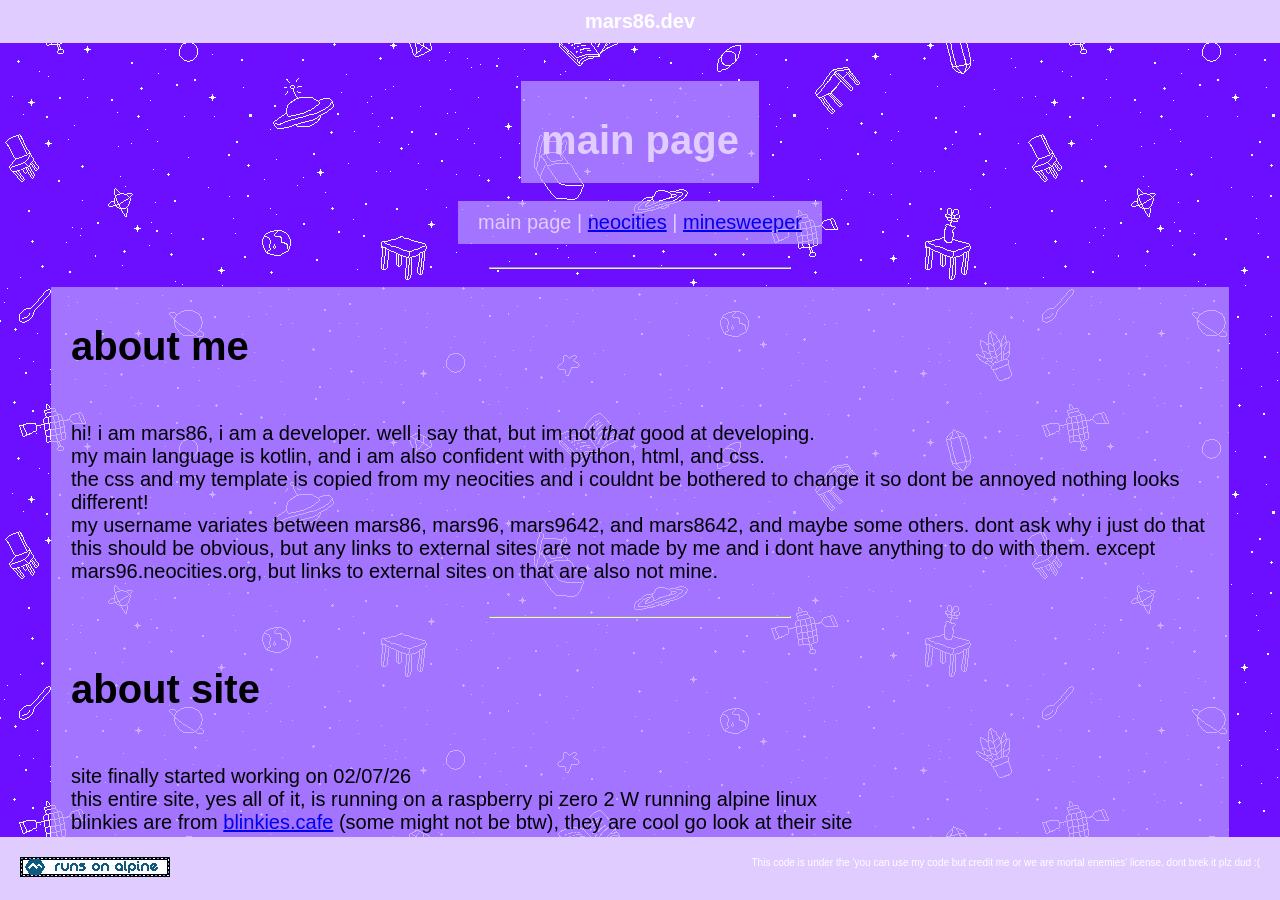
==== index.html @ 28e648d3 "added thingymabobs section" ====
<!DOCTYPE html>
<html lang="en-GB">
<head>
    <meta charset="UTF-8">
    <title>main page</title>
    <meta name="viewport" content="width=device-width, initial-scale=1.0">
    <link rel="stylesheet" href="/style.css">
    <link rel="icon" type="image/png" href="/favicon.png">
</head>
<body>
<header>
    <strong>mars86.dev</strong>
</header>

<main>
    <div id='title'>
        <h1>main page</h1>
    </div>

    <div id='links'>
        <a>main page</a><a> | </a><a href='https://mars96.neocities.org'>neocities</a><a> | </a><a href='https://mars86.dev/minesweeper'>minesweeper</a><br>
    </div>

    <br><hr>

    <div>
        <h1>about me</h1><br>
        <p>
            hi! i am mars86, i am a developer. well i say that, but im not <i>that</i> good at developing. <br>
            my main language is kotlin, and i am also confident with python, html, and css. <br>
            the css and my template is copied from my neocities and i couldnt be bothered to change it so dont be annoyed nothing looks different! <br>
            my username variates between mars86, mars96, mars9642, and mars8642, and maybe some others. dont ask why i just do that <br>
            this should be obvious, but any links to external sites are not made by me and i dont have anything to do with them. except mars96.neocities.org, but links to external sites on that are also not mine.
            <br>
        </p>
        <br><hr><br>
        <h1>about site</h1><br>
        <p>
            site finally started working on 02/07/26 <br>
            this entire site, yes all of it, is running on a raspberry pi zero 2 W running alpine linux <br>
            blinkies are from <a href="https://blinkies.cafe">blinkies.cafe</a> (some might not be btw), they are cool go look at their site <br>
            the <a href="https://github.com/mars9642/mywebsite">source code</a> is hosted on github if you want it, its just so i can easily update the site <br>
            this site was made on <a href="https://jetbrains.com/webstorm/">jetbrains webstorm IDE</a>, and any other backends or anything were made with their respective jetbrains ide. <a href="https://jetbrains.com">jetbrains</a> forever <br>
            you are the <span id="visitor-counter">(loading...)</span> visitor! (not unique, and if its still loading api is down, tell me this plz)
            <br>
        </p>
        <br><br>
    </div>

    <br><hr>

    <div>
        <h1>thingymabobs</h1><br>
        <p>
            <!--
            <div id='gfdkris'>
                <script type="text/javascript" src="https://fabstarotcorner.neocities.org/webring/onionring-variables.js"></script>
                <script type="text/javascript" src="https://fabstarotcorner.neocities.org/webring/onionring-widget.js"></script>
            </div>
            <script src="https://aviatorlaw.neocities.org/webring.js" data-char="PLACEHOLDER" data-theme="PLACEHOLDER"></script>
            -->

            <iframe width="314" height="321" scrolling="no" src="https://gify.pet/pet/pet.html?name=ƎNA&dob=1783861686&gender=m&element=Water&pet=https%3A%2F%2Fmars86.dev%2Fimages%2Fenagifypet.png&map=https%3A%2F%2Fmars86.dev%2Fimages%2Fenagifypetmap.png&background=1995.png&tablecolor=%23ff486e&textcolor=%23bb344f" frameborder="0"></iframe><br>
            i will add more here be patient
        </p>
        <br>
    </div>
</main>
<footer>
    <span style="float: right; font-size: 10px;">This code is under the 'you can use my code but credit me or we are mortal enemies' license. dont brek it plz dud :(</span>
    <span style="float: left;"><a href="https://alpinelinux.org"><img src="images/blinkies/alpinelinux.gif" alt="powered by alpine linux"></a></span>
</footer>
<script>
    const API_URL = "https://mars86.dev/counterapi";

    function ordinalSuffix(n) {
        const lastTwo = n % 100;
        const lastOne = n % 10;

        if (lastTwo >= 11 && lastTwo <= 13) {
            return n + "th";
        }
        if (lastOne === 1) return n + "st";
        if (lastOne === 2) return n + "nd";
        if (lastOne === 3) return n + "rd";
        return n + "th";
    }

    async function incrementCount() {
        const response = await fetch(API_URL + "/count", { method: "POST" });
        const data = await response.json();
        document.getElementById("visitor-counter").textContent = ordinalSuffix(data.count);
    }

    incrementCount();
</script>
</body>
</html>
---- style.css ----
html, body {
    margin: 0;
    padding: 0;
    height: 100%;
    font-size: 20px;
    background-color: #6c0eff;
    display: flex;
    flex-direction: column;
    box-sizing: border-box;
    font-family: sans-serif;
    overflow: hidden;
    background-image: url('/images/background.png');
    background-repeat: repeat;
    background-size: auto;
}

header {
    background: #e0ccff;
    color: white;
    padding: 10px 20px;
    position: sticky;
    top: 0;
    z-index: 1000;
    text-align: center;
}

main {
    flex: 1;
    padding: 20px;
    overflow-y: auto;
    min-height: 0;
}

h1, p, a, button {
    margin-bottom: 10px;
}

#box {
    width: 100%;
    height: 300px;
    border: 1px solid #aaa;
    margin-top: 20px;
}

button {
    background: #e0ccff;
    color: white;
    padding: 5px 10px;
    font-size: 14px;
    border: none;
    border-radius: 4px;
    cursor: pointer;
}

footer {
    font-size: 14px;
    color: white;
    background-color: #e0ccff;
    padding: 20px;
    text-align: left;
    flex-shrink: 0;
}

@media screen and (max-width: 834px) {
    body {
        font-size: 18px;
    }
    header, footer {
        padding: 8px;
    }
    #box {
        height: 250px;
    }
}

@media screen and (max-width: 500px) {
    body {
        font-size: 16px;
    }
    header, footer {
        font-size: 0.9rem;
    }
    #box {
        height: 200px;
    }
}

@media screen and (orientation: landscape) {
    #box {
        height: 250px;
    }
}

div {
    background-color: rgba(180,150,255,.75);
    margin: 18px auto 0 auto;
    padding: 10px 20px;
    width: 95%;

    max-width: 95%;
    box-sizing: border-box;
}

hr {
    width: 300px;
    margin: 0 auto;
}

#title {
    text-align: center;
    display: block;
    width: fit-content;
    color: #e0ccff;
    padding: 10px 20px;
}

#links {
    text-align: center;
    display: block;
    width: fit-content;
    color: #e0ccff;
    padding: 10px 20px;
}
#visitor-counter {
    color: #e0ccff;
}
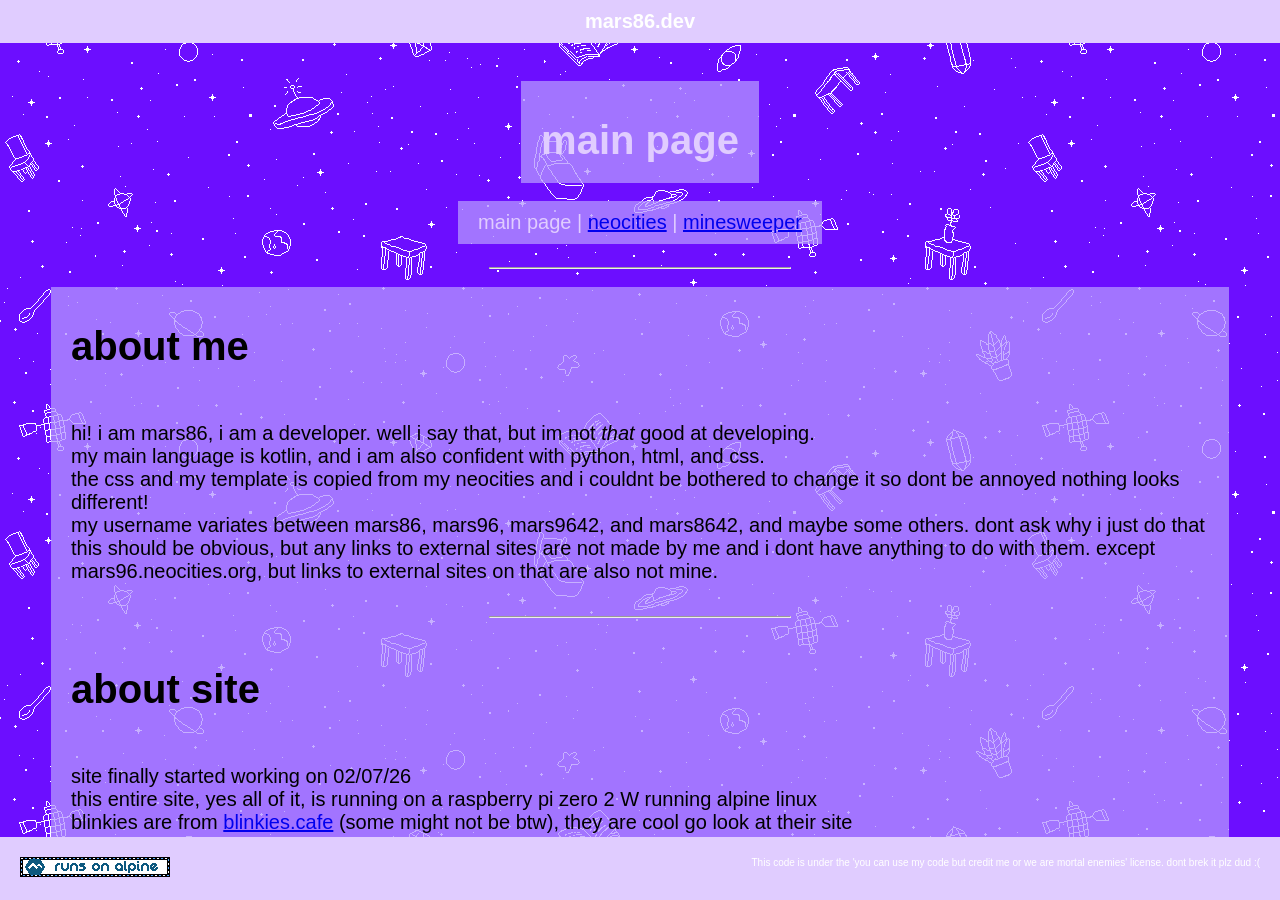
==== commit b39da701: "added last.fm widget" ====
--- a/index.html
+++ b/index.html
@@ -50,7 +50,7 @@
     <br><hr>
 
     <div>
-        <h1>thingymabobs</h1><br>
+        <h1> </h1><br>
         <p>
             <!--
             <div id='gfdkris'>
@@ -61,7 +61,7 @@
             -->
 
             <iframe width="314" height="321" scrolling="no" src="https://gify.pet/pet/pet.html?name=ƎNA&dob=1783861686&gender=m&element=Water&pet=https%3A%2F%2Fmars86.dev%2Fimages%2Fenagifypet.png&map=https%3A%2F%2Fmars86.dev%2Fimages%2Fenagifypetmap.png&background=1995.png&tablecolor=%23ff486e&textcolor=%23bb344f" frameborder="0"></iframe><br>
-            i will add more here be patient
+            <iframe src="https://www.ballix.net/whatsplaying/widget?user=mars9642" width="300" height="200" style="overflow: hidden; border: none;"></iframe><br>
         </p>
         <br>
     </div>
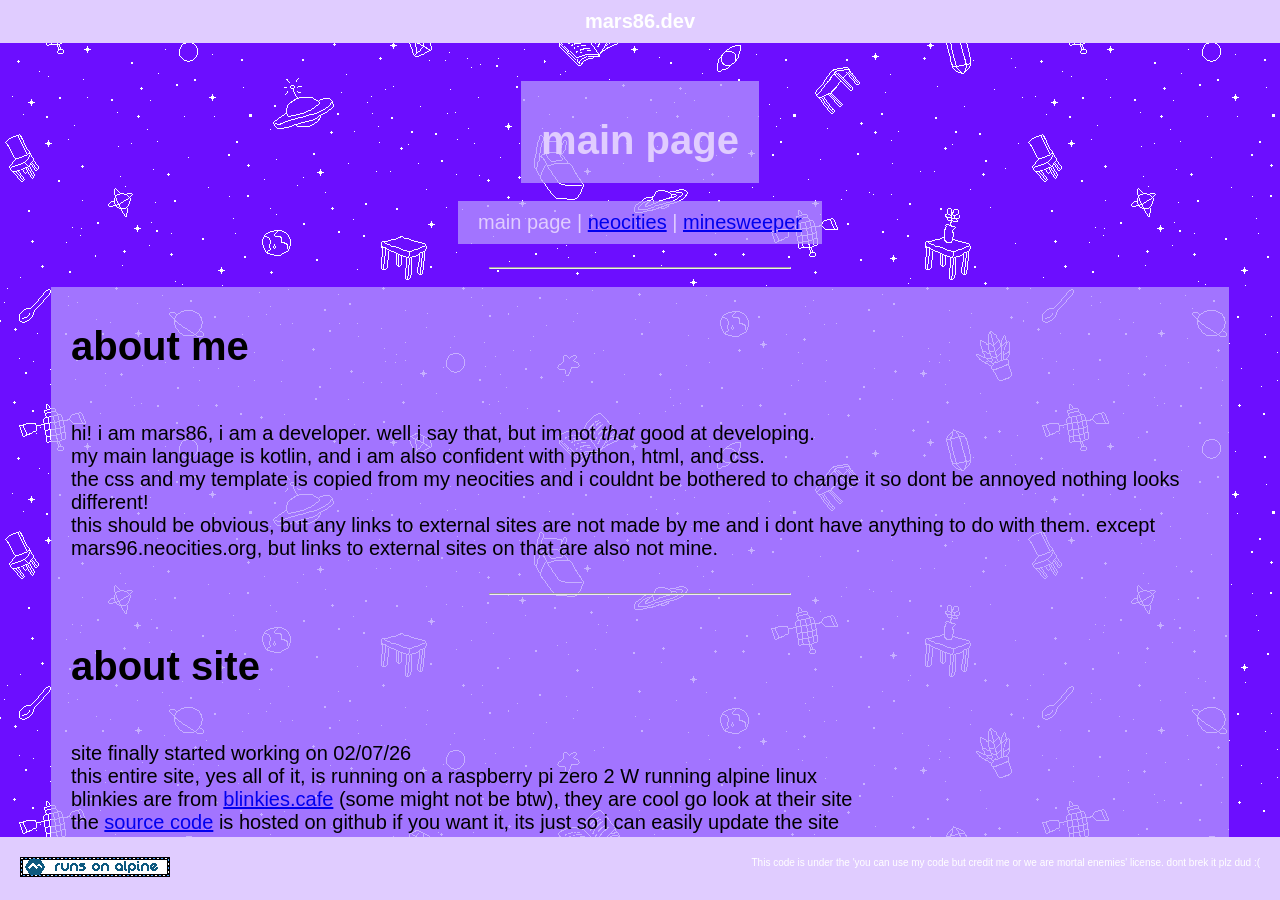
==== commit adc7fbbd: "Update index.html" ====
--- a/index.html
+++ b/index.html
@@ -29,7 +29,6 @@
             hi! i am mars86, i am a developer. well i say that, but im not <i>that</i> good at developing. <br>
             my main language is kotlin, and i am also confident with python, html, and css. <br>
             the css and my template is copied from my neocities and i couldnt be bothered to change it so dont be annoyed nothing looks different! <br>
-            my username variates between mars86, mars96, mars9642, and mars8642, and maybe some others. dont ask why i just do that <br>
             this should be obvious, but any links to external sites are not made by me and i dont have anything to do with them. except mars96.neocities.org, but links to external sites on that are also not mine.
             <br>
         </p>
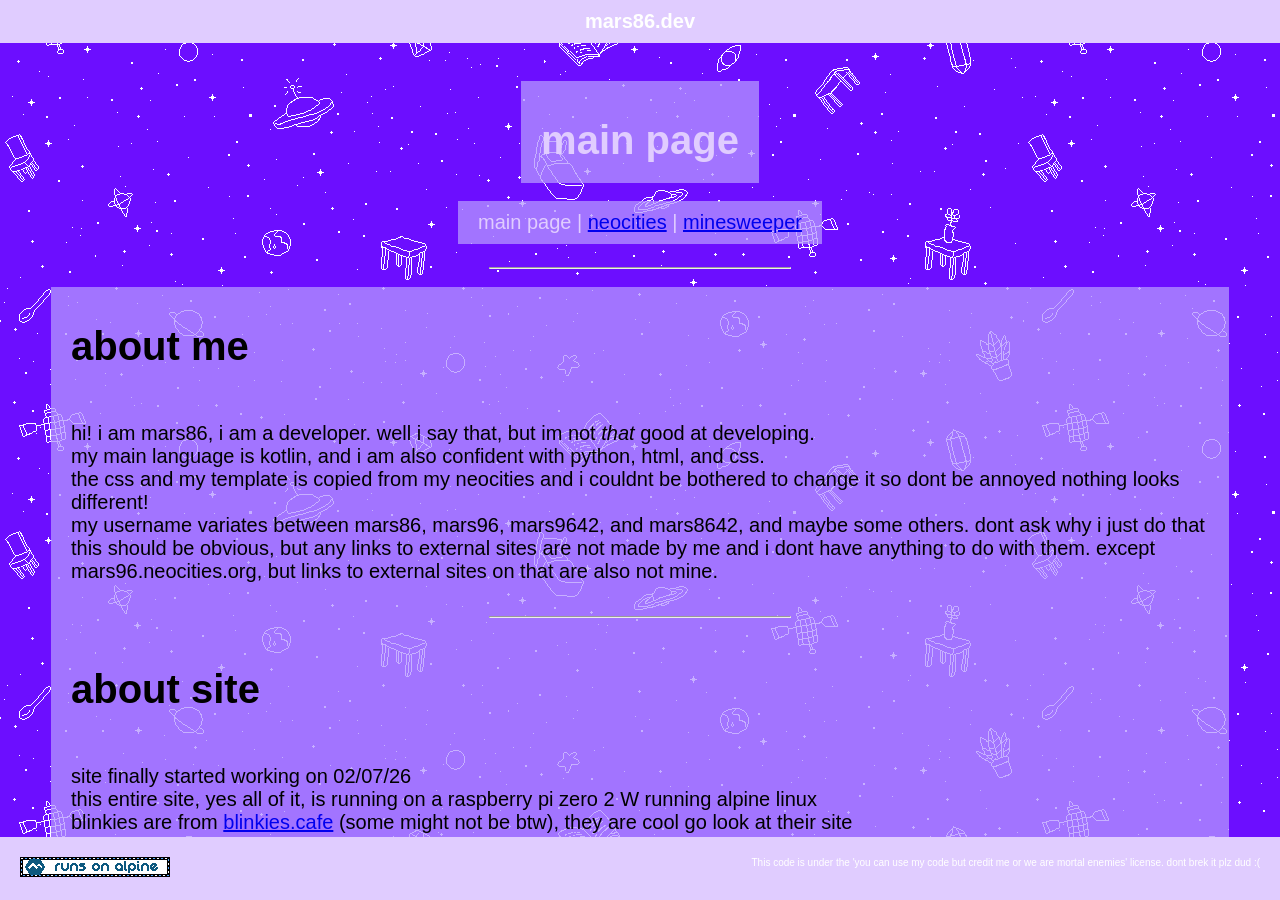
==== commit 66bd115b: "added webring" ====
--- a/index.html
+++ b/index.html
@@ -29,6 +29,7 @@
             hi! i am mars86, i am a developer. well i say that, but im not <i>that</i> good at developing. <br>
             my main language is kotlin, and i am also confident with python, html, and css. <br>
             the css and my template is copied from my neocities and i couldnt be bothered to change it so dont be annoyed nothing looks different! <br>
+            my username variates between mars86, mars96, mars9642, and mars8642, and maybe some others. dont ask why i just do that <br>
             this should be obvious, but any links to external sites are not made by me and i dont have anything to do with them. except mars96.neocities.org, but links to external sites on that are also not mine.
             <br>
         </p>
@@ -49,18 +50,14 @@
     <br><hr>
 
     <div>
-        <h1> </h1><br>
+        <h1>thingymabobs</h1><br>
         <p>
-            <!--
+            <iframe width="314" height="321" scrolling="no" src="https://gify.pet/pet/pet.html?name=ƎNA&dob=1783861686&gender=m&element=Water&pet=https%3A%2F%2Fmars86.dev%2Fimages%2Fenagifypet.png&map=https%3A%2F%2Fmars86.dev%2Fimages%2Fenagifypetmap.png&background=1995.png&tablecolor=%23ff486e&textcolor=%23bb344f" frameborder="0"></iframe><br>
+            <iframe src="https://www.ballix.net/whatsplaying/widget?user=mars9642" width="300" height="200" style="overflow: hidden; border: none;"></iframe><br>
             <div id='gfdkris'>
                 <script type="text/javascript" src="https://fabstarotcorner.neocities.org/webring/onionring-variables.js"></script>
                 <script type="text/javascript" src="https://fabstarotcorner.neocities.org/webring/onionring-widget.js"></script>
             </div>
-            <script src="https://aviatorlaw.neocities.org/webring.js" data-char="PLACEHOLDER" data-theme="PLACEHOLDER"></script>
-            -->
-
-            <iframe width="314" height="321" scrolling="no" src="https://gify.pet/pet/pet.html?name=ƎNA&dob=1783861686&gender=m&element=Water&pet=https%3A%2F%2Fmars86.dev%2Fimages%2Fenagifypet.png&map=https%3A%2F%2Fmars86.dev%2Fimages%2Fenagifypetmap.png&background=1995.png&tablecolor=%23ff486e&textcolor=%23bb344f" frameborder="0"></iframe><br>
-            <iframe src="https://www.ballix.net/whatsplaying/widget?user=mars9642" width="300" height="200" style="overflow: hidden; border: none;"></iframe><br>
         </p>
         <br>
     </div>
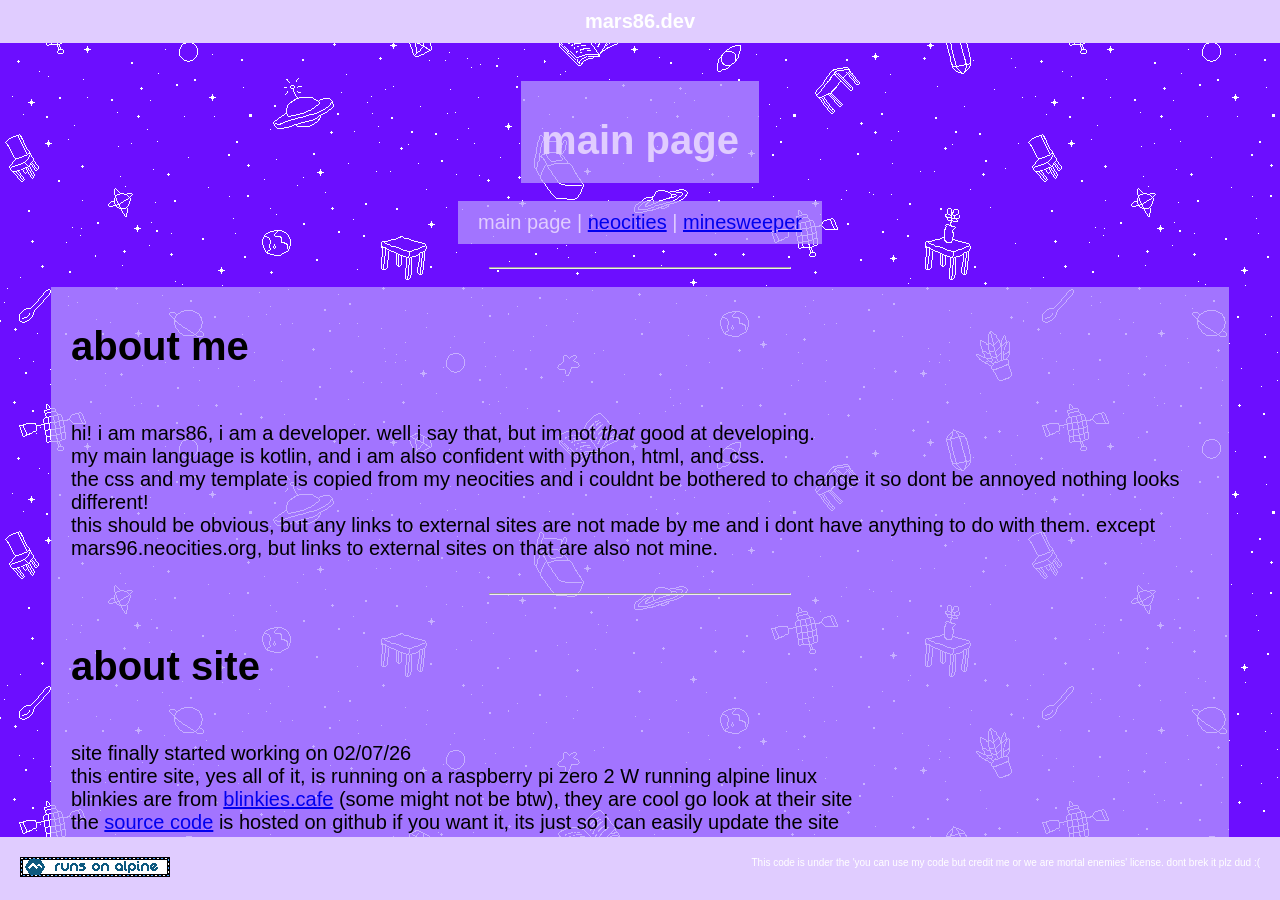
==== commit 9b1eb08a: "Merge remote-tracking branch 'origin/main'" ====
--- a/index.html
+++ b/index.html
@@ -29,7 +29,6 @@
             hi! i am mars86, i am a developer. well i say that, but im not <i>that</i> good at developing. <br>
             my main language is kotlin, and i am also confident with python, html, and css. <br>
             the css and my template is copied from my neocities and i couldnt be bothered to change it so dont be annoyed nothing looks different! <br>
-            my username variates between mars86, mars96, mars9642, and mars8642, and maybe some others. dont ask why i just do that <br>
             this should be obvious, but any links to external sites are not made by me and i dont have anything to do with them. except mars96.neocities.org, but links to external sites on that are also not mine.
             <br>
         </p>
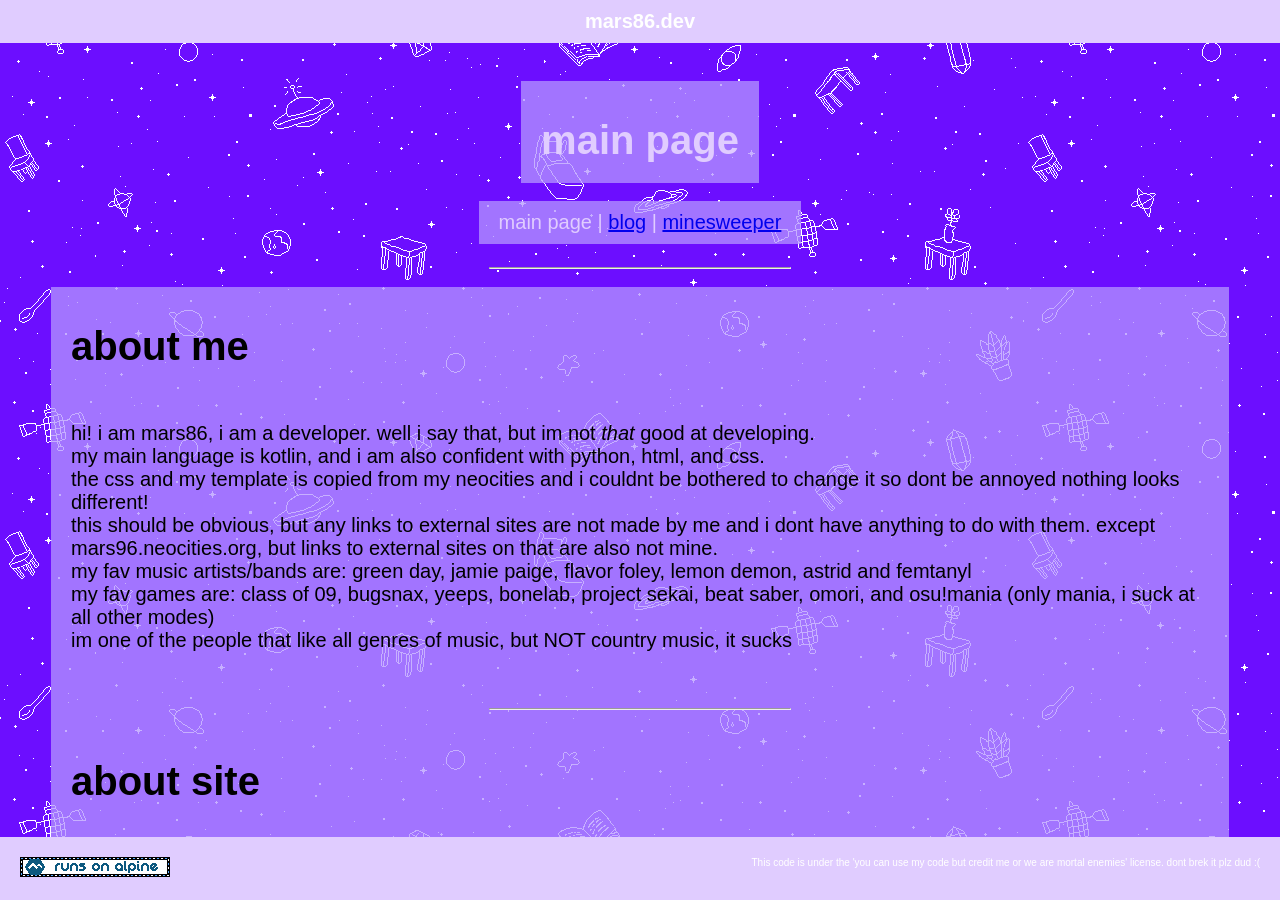
==== commit 6bf2a727: "added stuff" ====
--- a/index.html
+++ b/index.html
@@ -18,7 +18,7 @@
     </div>
 
     <div id='links'>
-        <a>main page</a><a> | </a><a href='https://mars96.neocities.org'>neocities</a><a> | </a><a href='https://mars86.dev/minesweeper'>minesweeper</a><br>
+        <a>main page</a><a> | </a><a href='https://mars86.dev/blog/'>blog</a><a> | </a><a href='https://mars86.dev/minesweeper'>minesweeper</a><br>
     </div>
 
     <br><hr>
@@ -29,7 +29,10 @@
             hi! i am mars86, i am a developer. well i say that, but im not <i>that</i> good at developing. <br>
             my main language is kotlin, and i am also confident with python, html, and css. <br>
             the css and my template is copied from my neocities and i couldnt be bothered to change it so dont be annoyed nothing looks different! <br>
-            this should be obvious, but any links to external sites are not made by me and i dont have anything to do with them. except mars96.neocities.org, but links to external sites on that are also not mine.
+            this should be obvious, but any links to external sites are not made by me and i dont have anything to do with them. except mars96.neocities.org, but links to external sites on that are also not mine. <br>
+            my fav music artists/bands are: green day, jamie paige, flavor foley, lemon demon, astrid and femtanyl <br>
+            my fav games are: class of 09, bugsnax, yeeps, bonelab, project sekai, beat saber, omori, and osu!mania (only mania, i suck at all other modes) <br>
+            im one of the people that like all genres of music, but NOT country music, it sucks <br>
             <br>
         </p>
         <br><hr><br>
@@ -40,7 +43,8 @@
             blinkies are from <a href="https://blinkies.cafe">blinkies.cafe</a> (some might not be btw), they are cool go look at their site <br>
             the <a href="https://github.com/mars9642/mywebsite">source code</a> is hosted on github if you want it, its just so i can easily update the site <br>
             this site was made on <a href="https://jetbrains.com/webstorm/">jetbrains webstorm IDE</a>, and any other backends or anything were made with their respective jetbrains ide. <a href="https://jetbrains.com">jetbrains</a> forever <br>
-            you are the <span id="visitor-counter">(loading...)</span> visitor! (not unique, and if its still loading api is down, tell me this plz)
+            you are the <span id="visitor-counter">(loading...)</span> visitor! (not unique, and if its still loading api is down, tell me this plz) <br>
+            last updated 15/07/26 <br>
             <br>
         </p>
         <br><br>
@@ -50,14 +54,20 @@
 
     <div>
         <h1>thingymabobs</h1><br>
+        <!--
         <p>
             <iframe width="314" height="321" scrolling="no" src="https://gify.pet/pet/pet.html?name=ƎNA&dob=1783861686&gender=m&element=Water&pet=https%3A%2F%2Fmars86.dev%2Fimages%2Fenagifypet.png&map=https%3A%2F%2Fmars86.dev%2Fimages%2Fenagifypetmap.png&background=1995.png&tablecolor=%23ff486e&textcolor=%23bb344f" frameborder="0"></iframe><br>
             <iframe src="https://www.ballix.net/whatsplaying/widget?user=mars9642" width="300" height="200" style="overflow: hidden; border: none;"></iframe><br>
-            <div id='gfdkris'>
-                <script type="text/javascript" src="https://fabstarotcorner.neocities.org/webring/onionring-variables.js"></script>
-                <script type="text/javascript" src="https://fabstarotcorner.neocities.org/webring/onionring-widget.js"></script>
-            </div>
+            <iframe id="musicctrl" src="/musiccontroller.html" width="300" height="100" scrolling="no" frameborder="0" style="border: 2px solid #cba6f7;"></iframe>
         </p>
+        -->
+        <h2>buttons and webrings and links and all of that stuff</h2>
+        <div id='gfdkris'>
+            <script type="text/javascript" src="https://fabstarotcorner.neocities.org/webring/onionring-variables.js"></script>
+            <script type="text/javascript" src="https://fabstarotcorner.neocities.org/webring/onionring-widget.js"></script>
+        </div><br>
+        <iframe src="https://discord.com/widget?id=1537978169343213651&theme=dark" width="350" height="500" allowtransparency="true" frameborder="0" sandbox="allow-popups allow-popups-to-escape-sandbox allow-same-origin allow-scripts"></iframe>
+        <object id="melonland-surf-club" data="https://melonland.net/surf-badge.svg?fill=#fe6262" type="image/svg+xml" style="width: 100px; height: 100px;"></object>
         <br>
     </div>
 </main>
@@ -65,29 +75,6 @@
     <span style="float: right; font-size: 10px;">This code is under the 'you can use my code but credit me or we are mortal enemies' license. dont brek it plz dud :(</span>
     <span style="float: left;"><a href="https://alpinelinux.org"><img src="images/blinkies/alpinelinux.gif" alt="powered by alpine linux"></a></span>
 </footer>
-<script>
-    const API_URL = "https://mars86.dev/counterapi";
-
-    function ordinalSuffix(n) {
-        const lastTwo = n % 100;
-        const lastOne = n % 10;
-
-        if (lastTwo >= 11 && lastTwo <= 13) {
-            return n + "th";
-        }
-        if (lastOne === 1) return n + "st";
-        if (lastOne === 2) return n + "nd";
-        if (lastOne === 3) return n + "rd";
-        return n + "th";
-    }
-
-    async function incrementCount() {
-        const response = await fetch(API_URL + "/count", { method: "POST" });
-        const data = await response.json();
-        document.getElementById("visitor-counter").textContent = ordinalSuffix(data.count);
-    }
-
-    incrementCount();
-</script>
+<script src="/fetchapi.js"></script>
 </body>
 </html>
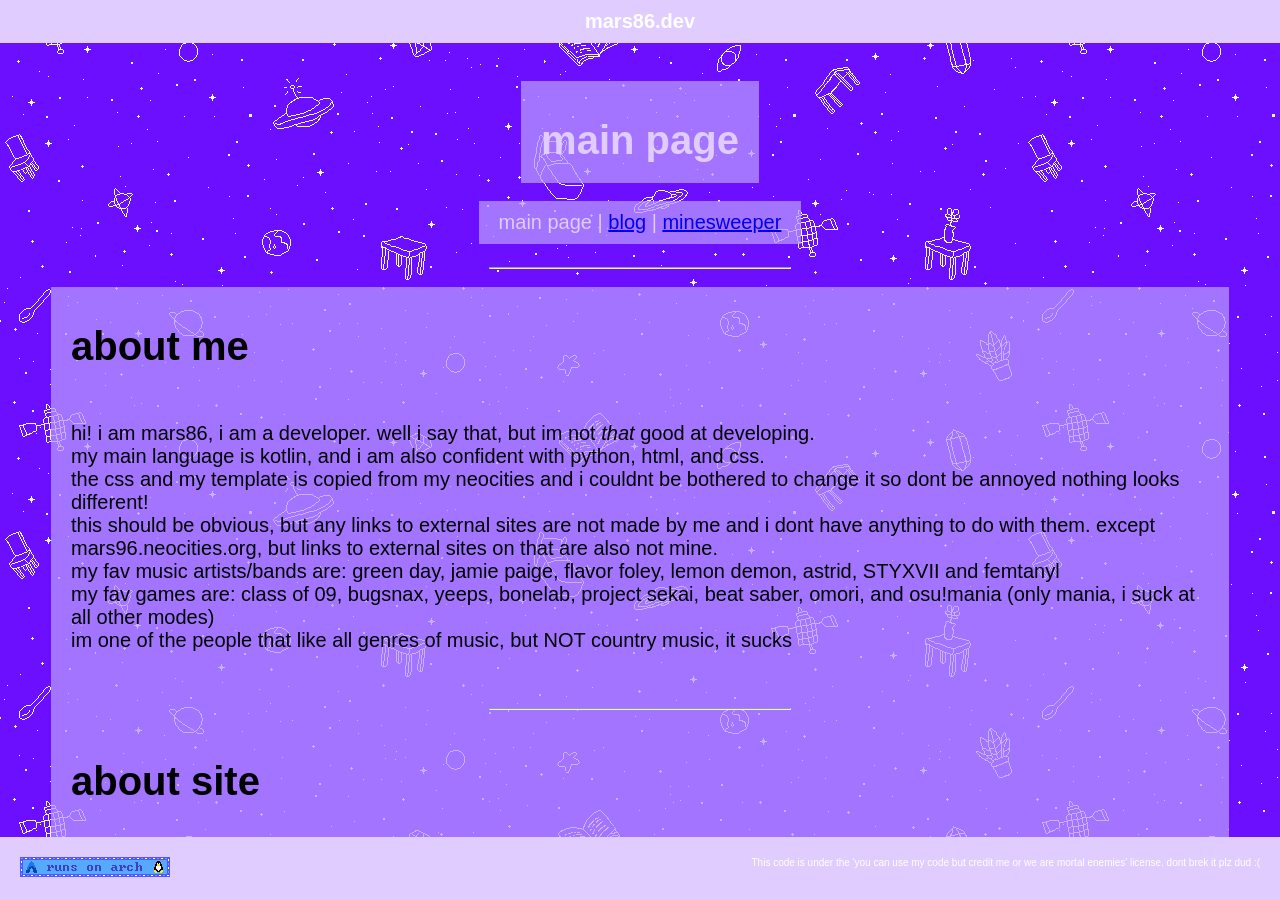
==== commit 736935e3: "added stuff, and the first blog page" ====
--- a/index.html
+++ b/index.html
@@ -1,80 +1,78 @@
-<!DOCTYPE html>
-<html lang="en-GB">
-<head>
-    <meta charset="UTF-8">
-    <title>main page</title>
-    <meta name="viewport" content="width=device-width, initial-scale=1.0">
-    <link rel="stylesheet" href="/style.css">
-    <link rel="icon" type="image/png" href="/favicon.png">
-</head>
-<body>
-<header>
-    <strong>mars86.dev</strong>
-</header>
-
-<main>
-    <div id='title'>
-        <h1>main page</h1>
-    </div>
-
-    <div id='links'>
-        <a>main page</a><a> | </a><a href='https://mars86.dev/blog/'>blog</a><a> | </a><a href='https://mars86.dev/minesweeper'>minesweeper</a><br>
-    </div>
-
-    <br><hr>
-
-    <div>
-        <h1>about me</h1><br>
-        <p>
-            hi! i am mars86, i am a developer. well i say that, but im not <i>that</i> good at developing. <br>
-            my main language is kotlin, and i am also confident with python, html, and css. <br>
-            the css and my template is copied from my neocities and i couldnt be bothered to change it so dont be annoyed nothing looks different! <br>
-            this should be obvious, but any links to external sites are not made by me and i dont have anything to do with them. except mars96.neocities.org, but links to external sites on that are also not mine. <br>
-            my fav music artists/bands are: green day, jamie paige, flavor foley, lemon demon, astrid and femtanyl <br>
-            my fav games are: class of 09, bugsnax, yeeps, bonelab, project sekai, beat saber, omori, and osu!mania (only mania, i suck at all other modes) <br>
-            im one of the people that like all genres of music, but NOT country music, it sucks <br>
-            <br>
-        </p>
-        <br><hr><br>
-        <h1>about site</h1><br>
-        <p>
-            site finally started working on 02/07/26 <br>
-            this entire site, yes all of it, is running on a raspberry pi zero 2 W running alpine linux <br>
-            blinkies are from <a href="https://blinkies.cafe">blinkies.cafe</a> (some might not be btw), they are cool go look at their site <br>
-            the <a href="https://github.com/mars9642/mywebsite">source code</a> is hosted on github if you want it, its just so i can easily update the site <br>
-            this site was made on <a href="https://jetbrains.com/webstorm/">jetbrains webstorm IDE</a>, and any other backends or anything were made with their respective jetbrains ide. <a href="https://jetbrains.com">jetbrains</a> forever <br>
-            you are the <span id="visitor-counter">(loading...)</span> visitor! (not unique, and if its still loading api is down, tell me this plz) <br>
-            last updated 15/07/26 <br>
-            <br>
-        </p>
-        <br><br>
-    </div>
-
-    <br><hr>
-
-    <div>
-        <h1>thingymabobs</h1><br>
-        <!--
-        <p>
-            <iframe width="314" height="321" scrolling="no" src="https://gify.pet/pet/pet.html?name=ƎNA&dob=1783861686&gender=m&element=Water&pet=https%3A%2F%2Fmars86.dev%2Fimages%2Fenagifypet.png&map=https%3A%2F%2Fmars86.dev%2Fimages%2Fenagifypetmap.png&background=1995.png&tablecolor=%23ff486e&textcolor=%23bb344f" frameborder="0"></iframe><br>
-            <iframe src="https://www.ballix.net/whatsplaying/widget?user=mars9642" width="300" height="200" style="overflow: hidden; border: none;"></iframe><br>
-            <iframe id="musicctrl" src="/musiccontroller.html" width="300" height="100" scrolling="no" frameborder="0" style="border: 2px solid #cba6f7;"></iframe>
-        </p>
-        -->
-        <h2>buttons and webrings and links and all of that stuff</h2>
-        <div id='gfdkris'>
-            <script type="text/javascript" src="https://fabstarotcorner.neocities.org/webring/onionring-variables.js"></script>
-            <script type="text/javascript" src="https://fabstarotcorner.neocities.org/webring/onionring-widget.js"></script>
-        </div><br>
-        <iframe src="https://discord.com/widget?id=1537978169343213651&theme=dark" width="350" height="500" allowtransparency="true" frameborder="0" sandbox="allow-popups allow-popups-to-escape-sandbox allow-same-origin allow-scripts"></iframe>
-        <object id="melonland-surf-club" data="https://melonland.net/surf-badge.svg?fill=#fe6262" type="image/svg+xml" style="width: 100px; height: 100px;"></object>
-        <br>
-    </div>
-</main>
-<footer>
-    <span style="float: right; font-size: 10px;">This code is under the 'you can use my code but credit me or we are mortal enemies' license. dont brek it plz dud :(</span>
-    <span style="float: left;"><a href="https://alpinelinux.org"><img src="images/blinkies/alpinelinux.gif" alt="powered by alpine linux"></a></span>
-</footer>
-<script src="/fetchapi.js"></script>
-</body>
-</html>
+<!DOCTYPE html>
+<html lang="en-GB">
+<head>
+    <meta charset="UTF-8">
+    <title>main page</title>
+    <meta name="viewport" content="width=device-width, initial-scale=1.0">
+    <link rel="stylesheet" href="/style.css">
+    <link rel="icon" type="image/png" href="/favicon.png">
+</head>
+<body>
+<header>
+    <strong>mars86.dev</strong>
+</header>
+
+<main>
+    <div id='title'>
+        <h1>main page</h1>
+    </div>
+
+    <div id='links'>
+        <a>main page</a><a> | </a><a href='https://mars86.dev/blog/'>blog</a><a> | </a><a href='https://mars86.dev/minesweeper'>minesweeper</a><br>
+    </div>
+
+    <br><hr>
+
+    <div>
+        <h1>about me</h1><br>
+        <p>
+            hi! i am mars86, i am a developer. well i say that, but im not <i>that</i> good at developing. <br>
+            my main language is kotlin, and i am also confident with python, html, and css. <br>
+            the css and my template is copied from my neocities and i couldnt be bothered to change it so dont be annoyed nothing looks different! <br>
+            this should be obvious, but any links to external sites are not made by me and i dont have anything to do with them. except mars96.neocities.org, but links to external sites on that are also not mine. <br>
+            my fav music artists/bands are: green day, jamie paige, flavor foley, lemon demon, astrid, STYXVII and femtanyl <br>
+            my fav games are: class of 09, bugsnax, yeeps, bonelab, project sekai, beat saber, omori, and osu!mania (only mania, i suck at all other modes) <br>
+            im one of the people that like all genres of music, but NOT country music, it sucks <br>
+            <br>
+        </p>
+        <br><hr><br>
+        <h1>about site</h1><br>
+        <p>
+            site finally started working on 02/07/26 <br>
+            this entire site, yes all of it, is running on a beelink eqr7 on arch linux (before this, it was a raspberry pi zero 2 W on alpine, which is more impressive but whatever, the beelink is easier to manage) <br>
+            blinkies are from <a href="https://blinkies.cafe">blinkies.cafe</a> (some might not be btw), they are cool go look at their site <br>
+            the <a href="https://github.com/mars9642/mywebsite">source code</a> is hosted on github if you want it, its just so i can easily update the site <br>
+            this site was made on <a href="https://jetbrains.com/webstorm/">jetbrains webstorm IDE</a>, and any other backends or anything were made with their respective jetbrains ide. <a href="https://jetbrains.com">jetbrains</a> forever <br>
+            you are the <span id="visitor-counter">(loading...)</span> visitor! (not unique, and if its still loading api is down, tell me this plz) <br>
+            last updated 2/10/26 at @70.87 (spooky month!!!) <br>
+            <br>
+        </p>
+        <br><br>
+    </div>
+
+    <br><hr>
+
+    <div>
+        <h1>thingymabobs</h1><br>
+        <p>
+            <iframe width="314" height="321" scrolling="no" src="https://gify.pet/pet/pet.html?name=ƎNA&dob=1783861686&gender=m&element=Water&pet=https%3A%2F%2Fmars86.dev%2Fimages%2Fenagifypet.png&map=https%3A%2F%2Fmars86.dev%2Fimages%2Fenagifypetmap.png&background=1995.png&tablecolor=%23ff486e&textcolor=%23bb344f" frameborder="0"></iframe><br>
+            <iframe src="https://www.ballix.net/whatsplaying/widget?user=mars9642" width="300" height="200" style="overflow: hidden; border: none;"></iframe><br><!--
+            <iframe id="musicctrl" src="/musiccontroller.html" width="300" height="100" scrolling="no" frameborder="0" style="border: 2px solid #cba6f7;"></iframe>-->
+        </p>
+        <h2>buttons and webrings and links and all of that stuff</h2>
+        <div id='gfdkris'>
+            <script type="text/javascript" src="https://fabstarotcorner.neocities.org/webring/onionring-variables.js"></script>
+            <script type="text/javascript" src="https://fabstarotcorner.neocities.org/webring/onionring-widget.js"></script>
+        </div><br>
+        <iframe src="https://discord.com/widget?id=1537978169343213651&theme=dark" width="350" height="500" allowtransparency="true" frameborder="0" sandbox="allow-popups allow-popups-to-escape-sandbox allow-same-origin allow-scripts"></iframe>
+        <object id="melonland-surf-club" data="https://melonland.net/surf-badge.svg?fill=#fe6262" type="image/svg+xml" style="width: 100px; height: 100px;"></object>
+        <br>
+    </div>
+</main>
+<footer>
+    <span style="float: right; font-size: 10px;">This code is under the 'you can use my code but credit me or we are mortal enemies' license. dont brek it plz dud :(</span>
+    <span style="float: left;"><a href="https://archlinux.org"><img src="images/blinkies/archlinux.gif" alt="powered by arch linux btw"></a></span> <!-- this blinkie is made by me, base by blinkies.cafe -->
+</footer>
+<script src="/fetchapi.js"></script>
+</body>
+</html>
--- a/style.css
+++ b/style.css
@@ -1,127 +1,127 @@
-
-html, body {
-    margin: 0;
-    padding: 0;
-    height: 100%;
-    font-size: 20px;
-    background-color: #6c0eff;
-    display: flex;
-    flex-direction: column;
-    box-sizing: border-box;
-    font-family: sans-serif;
-    overflow: hidden;
-    background-image: url('/images/background.png');
-    background-repeat: repeat;
-    background-size: auto;
-}
-
-header {
-    background: #e0ccff;
-    color: white;
-    padding: 10px 20px;
-    position: sticky;
-    top: 0;
-    z-index: 1000;
-    text-align: center;
-}
-
-main {
-    flex: 1;
-    padding: 20px;
-    overflow-y: auto;
-    min-height: 0;
-}
-
-h1, p, a, button {
-    margin-bottom: 10px;
-}
-
-#box {
-    width: 100%;
-    height: 300px;
-    border: 1px solid #aaa;
-    margin-top: 20px;
-}
-
-button {
-    background: #e0ccff;
-    color: white;
-    padding: 5px 10px;
-    font-size: 14px;
-    border: none;
-    border-radius: 4px;
-    cursor: pointer;
-}
-
-footer {
-    font-size: 14px;
-    color: white;
-    background-color: #e0ccff;
-    padding: 20px;
-    text-align: left;
-    flex-shrink: 0;
-}
-
-@media screen and (max-width: 834px) {
-    body {
-        font-size: 18px;
-    }
-    header, footer {
-        padding: 8px;
-    }
-    #box {
-        height: 250px;
-    }
-}
-
-@media screen and (max-width: 500px) {
-    body {
-        font-size: 16px;
-    }
-    header, footer {
-        font-size: 0.9rem;
-    }
-    #box {
-        height: 200px;
-    }
-}
-
-@media screen and (orientation: landscape) {
-    #box {
-        height: 250px;
-    }
-}
-
-div {
-    background-color: rgba(180,150,255,.75);
-    margin: 18px auto 0 auto;
-    padding: 10px 20px;
-    width: 95%;
-
-    max-width: 95%;
-    box-sizing: border-box;
-}
-
-hr {
-    width: 300px;
-    margin: 0 auto;
-}
-
-#title {
-    text-align: center;
-    display: block;
-    width: fit-content;
-    color: #e0ccff;
-    padding: 10px 20px;
-}
-
-#links {
-    text-align: center;
-    display: block;
-    width: fit-content;
-    color: #e0ccff;
-    padding: 10px 20px;
-}
-#visitor-counter {
-    color: #e0ccff;
+
+html, body {
+    margin: 0;
+    padding: 0;
+    height: 100%;
+    font-size: 20px;
+    background-color: #6c0eff;
+    display: flex;
+    flex-direction: column;
+    box-sizing: border-box;
+    font-family: sans-serif;
+    overflow: hidden;
+    background-image: url('/images/background.png');
+    background-repeat: repeat;
+    background-size: auto;
+}
+
+header {
+    background: #e0ccff;
+    color: white;
+    padding: 10px 20px;
+    position: sticky;
+    top: 0;
+    z-index: 1000;
+    text-align: center;
+}
+
+main {
+    flex: 1;
+    padding: 20px;
+    overflow-y: auto;
+    min-height: 0;
+}
+
+h1, p, a, button {
+    margin-bottom: 10px;
+}
+
+#box {
+    width: 100%;
+    height: 300px;
+    border: 1px solid #aaa;
+    margin-top: 20px;
+}
+
+button {
+    background: #e0ccff;
+    color: white;
+    padding: 5px 10px;
+    font-size: 14px;
+    border: none;
+    border-radius: 4px;
+    cursor: pointer;
+}
+
+footer {
+    font-size: 14px;
+    color: white;
+    background-color: #e0ccff;
+    padding: 20px;
+    text-align: left;
+    flex-shrink: 0;
+}
+
+@media screen and (max-width: 834px) {
+    body {
+        font-size: 18px;
+    }
+    header, footer {
+        padding: 8px;
+    }
+    #box {
+        height: 250px;
+    }
+}
+
+@media screen and (max-width: 500px) {
+    body {
+        font-size: 16px;
+    }
+    header, footer {
+        font-size: 0.9rem;
+    }
+    #box {
+        height: 200px;
+    }
+}
+
+@media screen and (orientation: landscape) {
+    #box {
+        height: 250px;
+    }
+}
+
+div {
+    background-color: rgba(180,150,255,.75);
+    margin: 18px auto 0 auto;
+    padding: 10px 20px;
+    width: 95%;
+
+    max-width: 95%;
+    box-sizing: border-box;
+}
+
+hr {
+    width: 300px;
+    margin: 0 auto;
+}
+
+#title {
+    text-align: center;
+    display: block;
+    width: fit-content;
+    color: #e0ccff;
+    padding: 10px 20px;
+}
+
+#links {
+    text-align: center;
+    display: block;
+    width: fit-content;
+    color: #e0ccff;
+    padding: 10px 20px;
+}
+#visitor-counter {
+    color: #e0ccff;
 }
